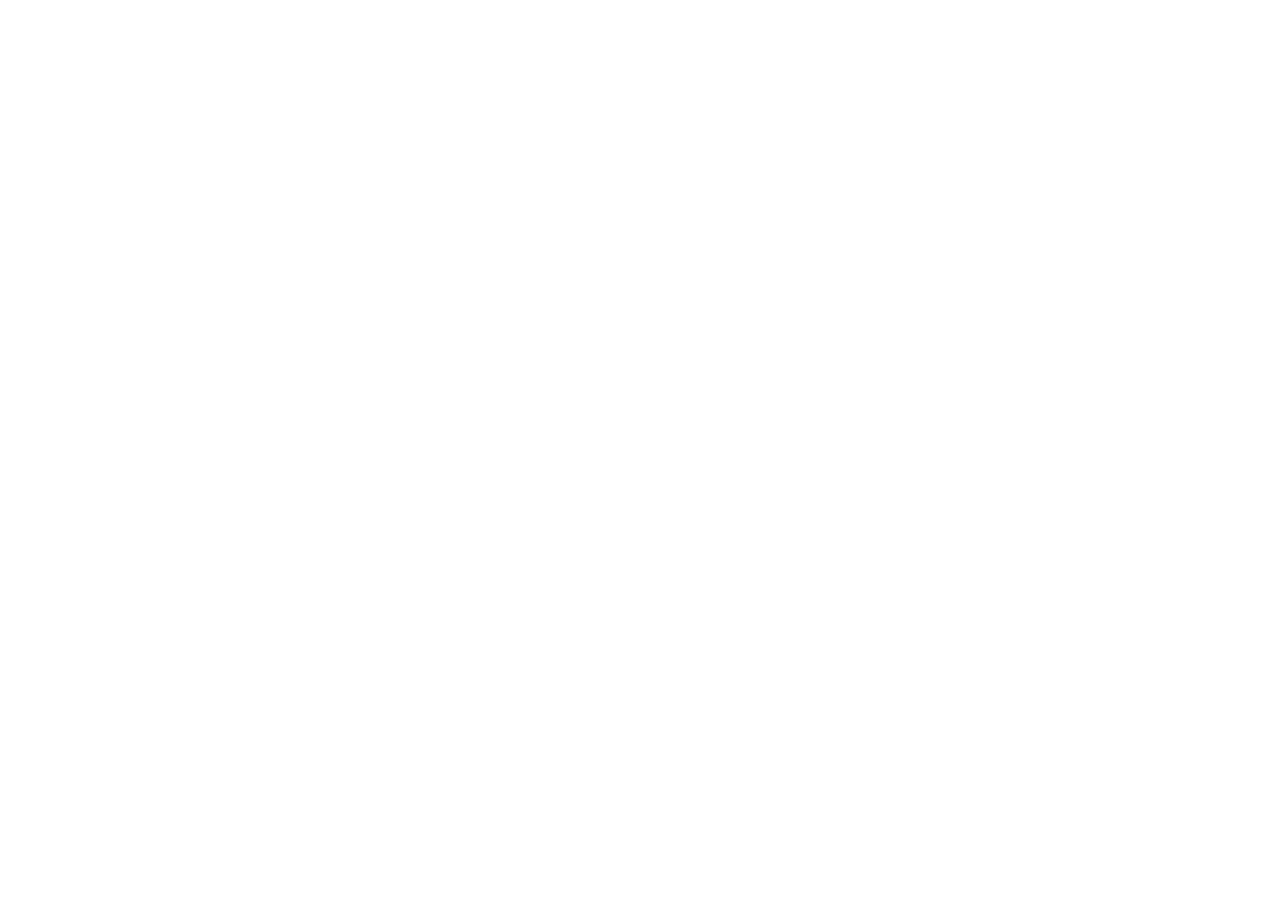
==== index.html @ b97220ab "add index.html and css files" ====
<!DOCTYPE HTML>
<html>
    <head>
        <title> My First WebPage </title>
    </head>

    <body>
        

        <div> 
            <nav>
    
            </nav>
    
            <main>
    
            </main>
        </div>
    </body>    
</html>
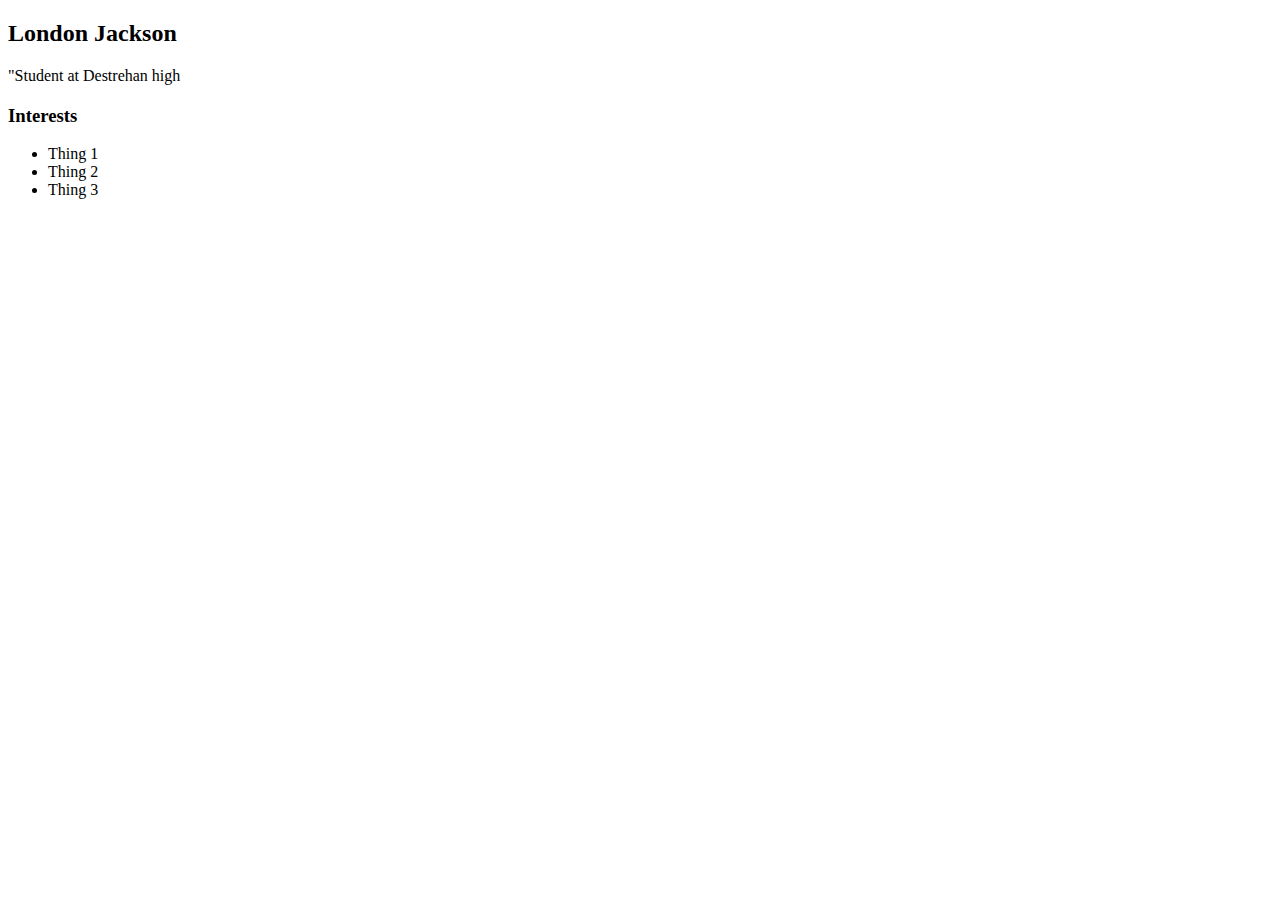
==== commit d95f470c: "add index.html and css files" ====
--- a/index.html
+++ b/index.html
@@ -5,16 +5,35 @@
     </head>
 
     <body>
-        
-
+        <!-- All content goes here -->
         <div> 
             <nav>
     
             </nav>
     
             <main>
-    
+              <!-- Sidebar section -->
+                <div>
+            
+                </div>
+          <h2> London Jackson </h2>
+          <p> "Student at Destrehan high</p>
+                <!-- Content section -->
+                <div>
+                    <div>
+                        <h2></h2>
+                        <p></p>
+                        <!-- Interests section -->
+                        <div>
+                            <h3>Interests</h3>
+                            <ul>
+                                <li>Thing 1</li>
+                                <li>Thing 2</li>
+                                <li>Thing 3</li>
+                            </ul>
+                        </div>
+                    </div>
+                </div>
             </main>
         </div>
-    </body>    
-</html>+    </body>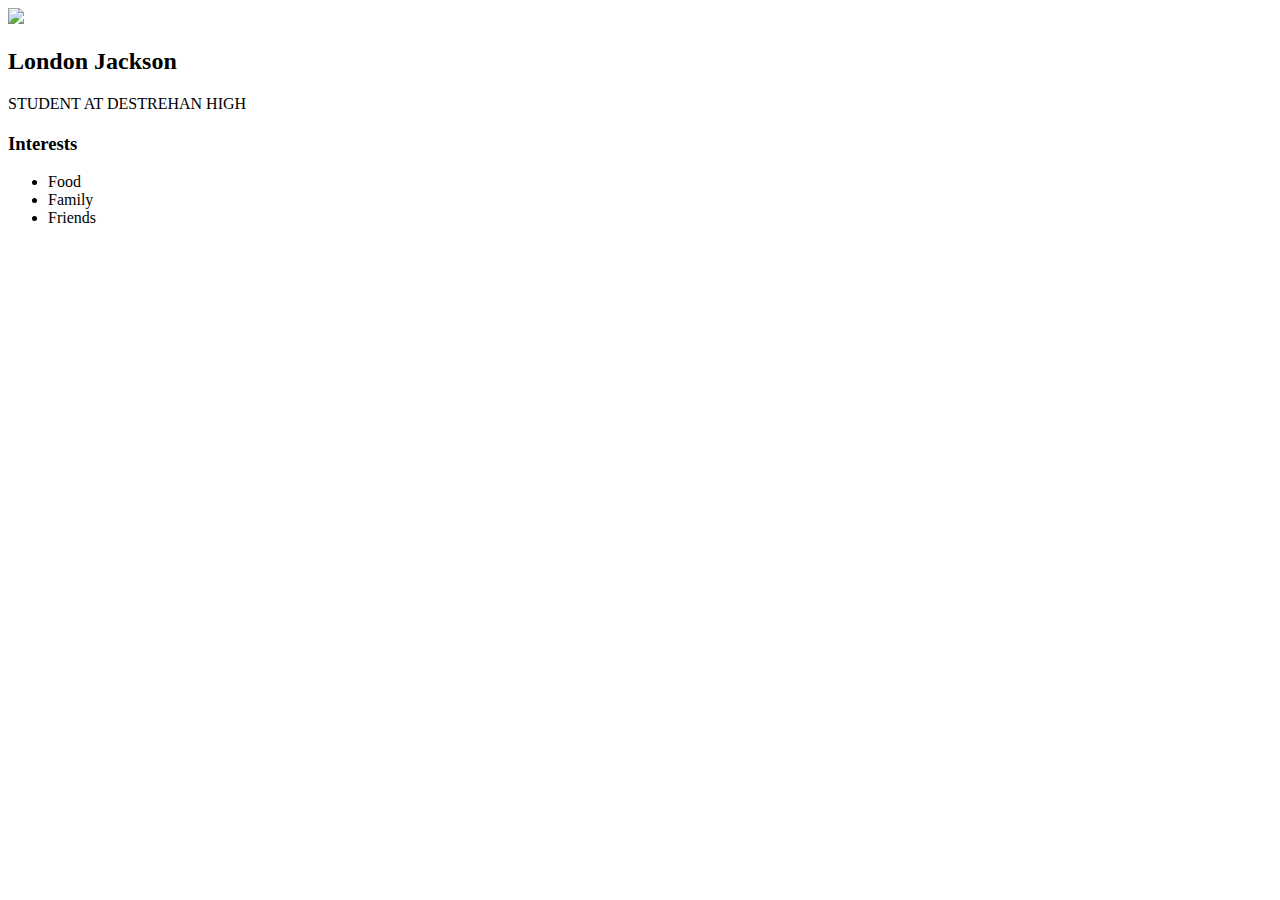
==== commit 00072d3e: "add index.html and css files" ====
--- a/index.html
+++ b/index.html
@@ -14,10 +14,13 @@
             <main>
               <!-- Sidebar section -->
                 <div>
-            
+            <!-- Sidebar section -->
+<div>
+    <img src=https://www.hometeamsonline.com/photos/baseball/DESTREHANWILDCATS/DHS.JPG>
+    </div>
                 </div>
           <h2> London Jackson </h2>
-          <p> "Student at Destrehan high</p>
+          <p> STUDENT AT DESTREHAN HIGH</p>
                 <!-- Content section -->
                 <div>
                     <div>
@@ -27,9 +30,9 @@
                         <div>
                             <h3>Interests</h3>
                             <ul>
-                                <li>Thing 1</li>
-                                <li>Thing 2</li>
-                                <li>Thing 3</li>
+                                <li>Food</li>
+                                <li>Family </li>
+                                <li>Friends</li>
                             </ul>
                         </div>
                     </div>
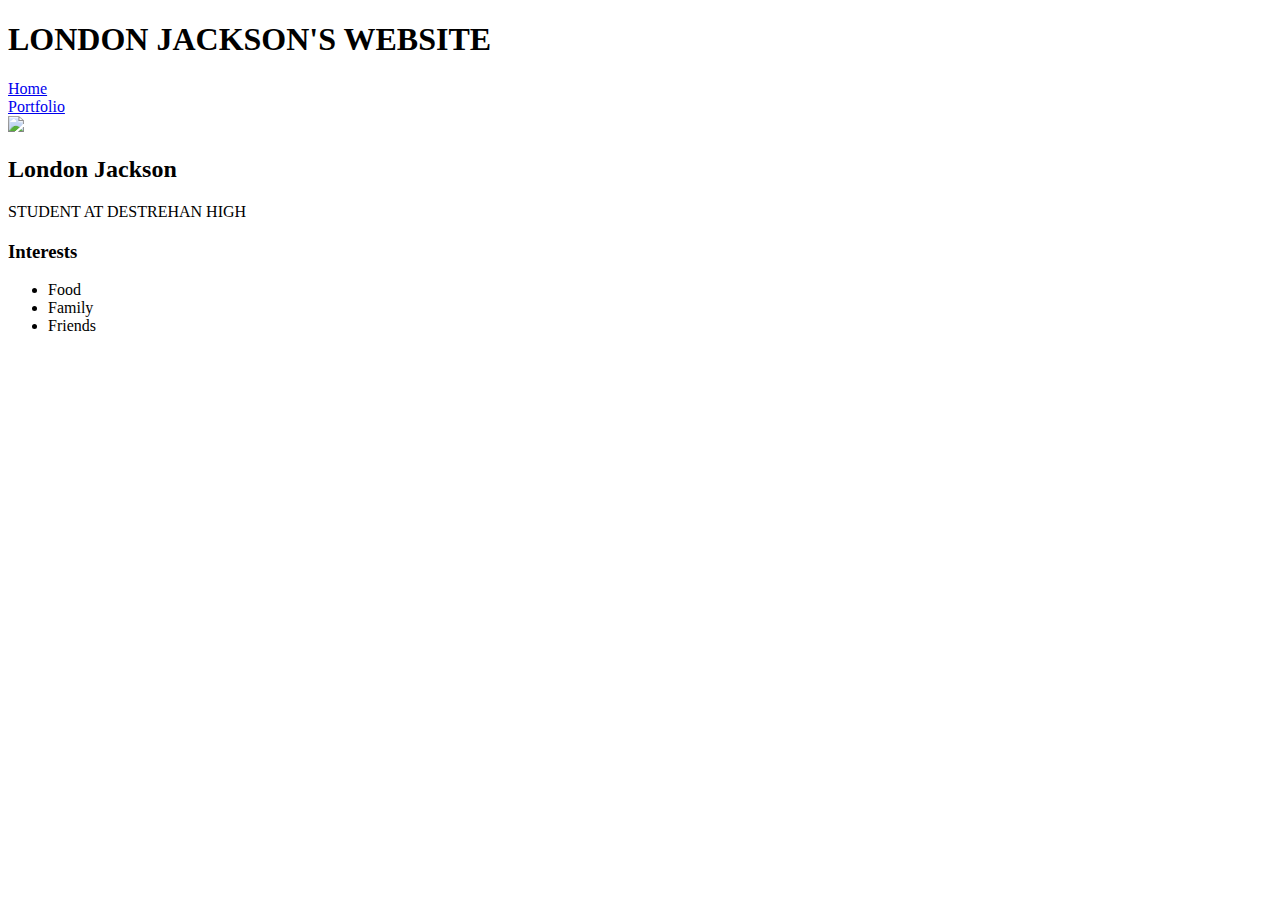
==== commit 9e085563: "add index.html and css files" ====
--- a/index.html
+++ b/index.html
@@ -8,7 +8,15 @@
         <!-- All content goes here -->
         <div> 
             <nav>
-    
+                <h1>LONDON JACKSON'S WEBSITE</h1>
+                <ul></ul>
+                    <li>
+                      <a href="index.html"> Home </a>
+                    </li>
+                    <li>
+                      <a href="portfolio.html"> Portfolio </a>
+                    </li>
+                </ul>
             </nav>
     
             <main>
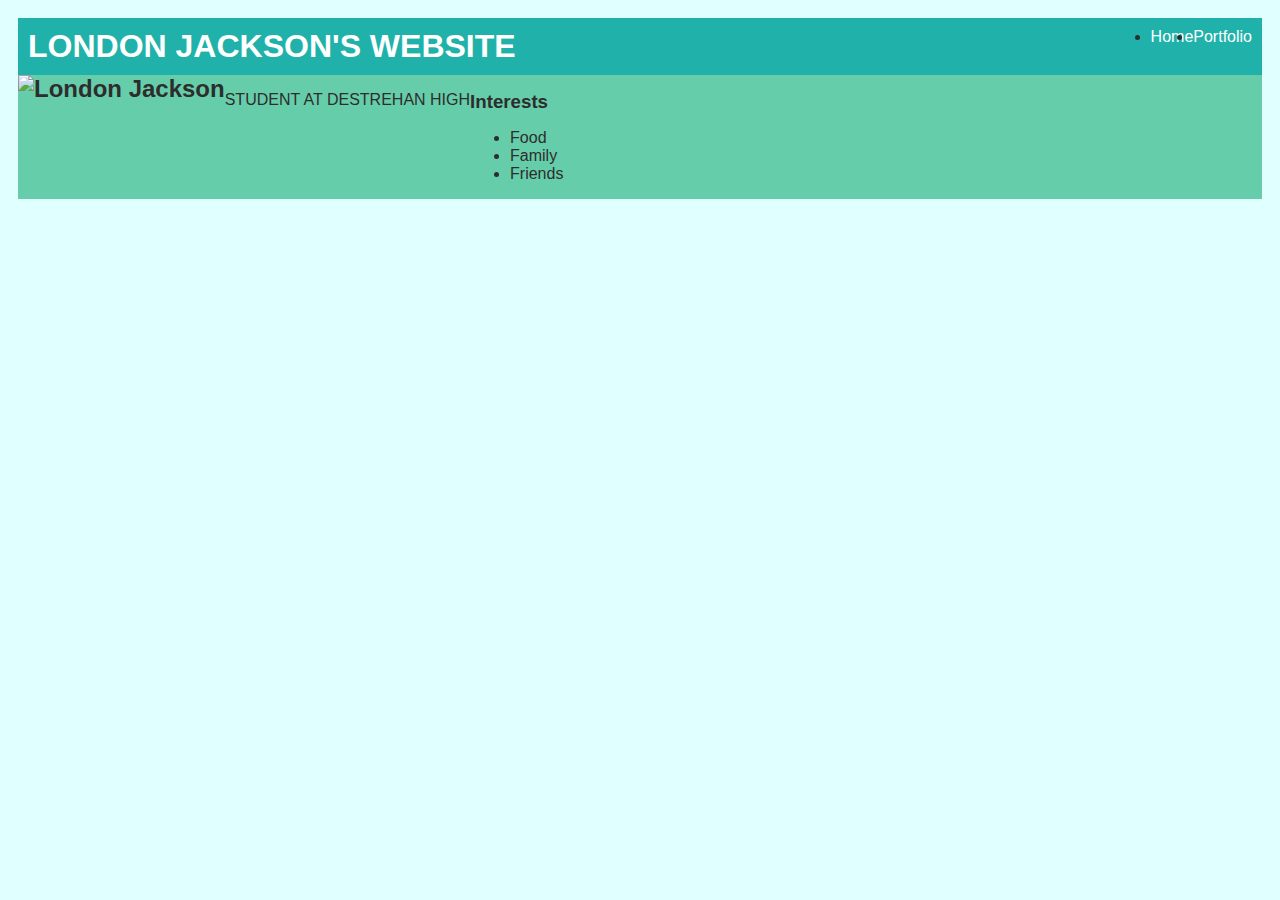
==== commit ef1d2fc8: "add index.html and css files" ====
--- a/index.html
+++ b/index.html
@@ -2,6 +2,7 @@
 <html>
     <head>
         <title> My First WebPage </title>
+        <link rel="stylesheet" href="style.css"
     </head>
 
     <body>
@@ -28,6 +29,7 @@
     </div>
                 </div>
           <h2> London Jackson </h2>
+          
           <p> STUDENT AT DESTREHAN HIGH</p>
                 <!-- Content section -->
                 <div>
--- a/style.css
+++ b/style.css
@@ -0,0 +1,62 @@
+body {
+    background: rgb(224,255,255);
+    color: rgb(45, 45, 45);
+    padding: 10px;
+    font-family: arial;
+}
+#all-contents {
+  max-width: 800px;
+    margin: auto;
+}
+
+/* navigation menu */
+nav {
+    background: rgb(32,178,170);
+   margin: 0 auto;
+    display: flex;
+    padding: 10px;
+}
+h1 {
+    display: flex;
+    align-items: center;
+    color: white;
+    flex: 1;
+    margin: 0;
+}
+#nav-ul {
+    list-style-image: none;
+}
+.nav-li {
+    display: inline-block;
+    padding: 0 10px;
+}
+a {
+    text-decoration: none;
+    color: #fff;
+}
+
+/* main container area beneath menu */
+main {
+    background: rgb(102,205,170);
+    display: flex;
+}
+.sidebar {
+    margin-right: 25px;
+    padding: 10px;
+}
+.sidebar-img {
+    width: 200px;
+}
+.content {
+    flex: 1;
+    padding: 15px
+}
+
+/* portfolio styles */
+#interests {
+    border: 4px silver ridge;
+    padding: 8px;
+}
+h2, h3 {
+    margin: 0px;
+}
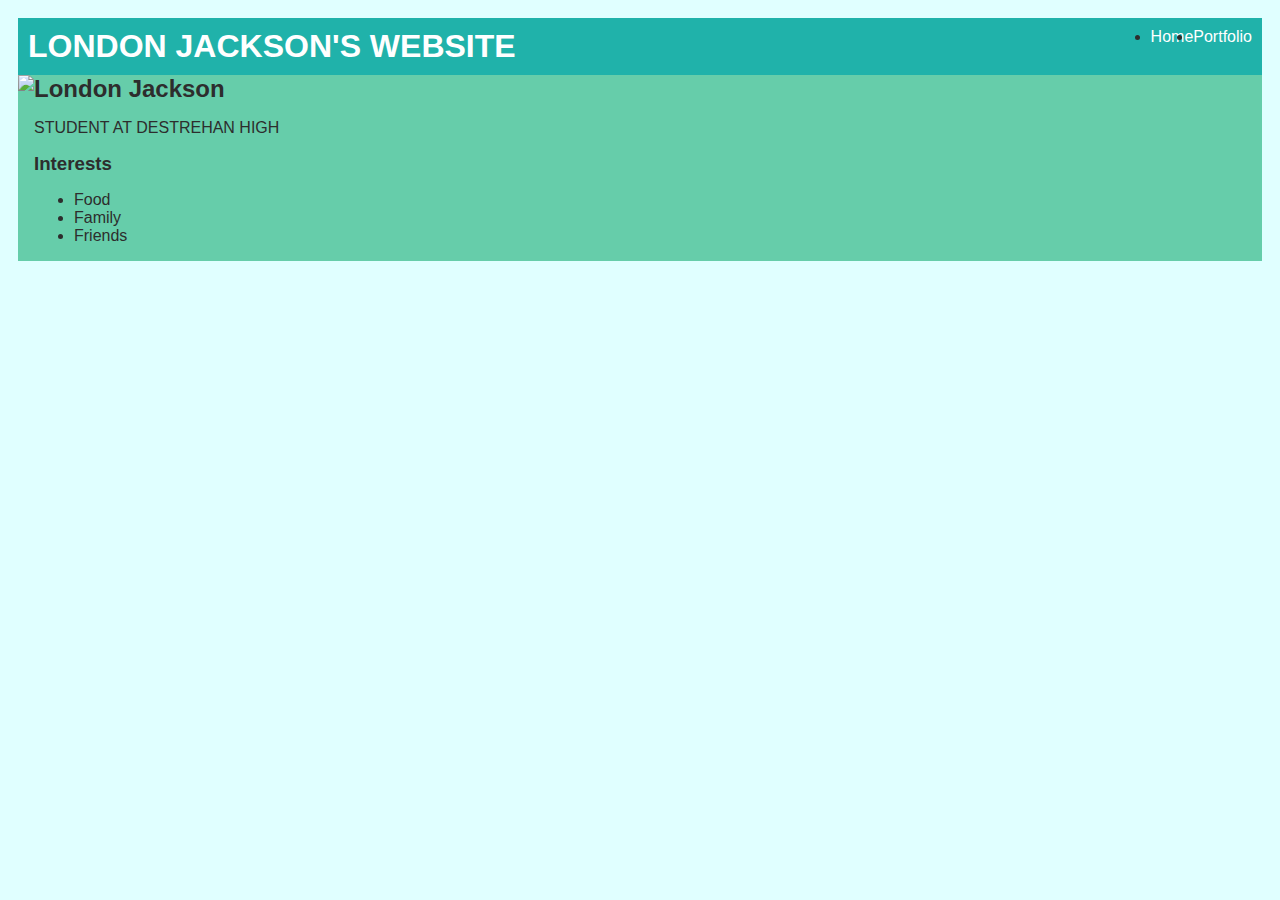
==== commit 22923109: "add index.html and css files" ====
--- a/index.html
+++ b/index.html
@@ -28,16 +28,15 @@
     <img src=https://www.hometeamsonline.com/photos/baseball/DESTREHANWILDCATS/DHS.JPG>
     </div>
                 </div>
-          <h2> London Jackson </h2>
           
-          <p> STUDENT AT DESTREHAN HIGH</p>
                 <!-- Content section -->
                 <div>
-                    <div>
-                        <h2></h2>
-                        <p></p>
+                <h2> London Jackson </h2>
+          
+                <p> STUDENT AT DESTREHAN HIGH</p>
+                        
                         <!-- Interests section -->
-                        <div>
+                        
                             <h3>Interests</h3>
                             <ul>
                                 <li>Food</li>
--- a/style.css
+++ b/style.css
@@ -60,3 +60,28 @@
 h2, h3 {
     margin: 0px;
 }
+         /* portfolio styles */
+         .content h1 {
+            color: black;
+        }
+
+        #portfolio {
+            list-style-type: none;
+            padding-left: 0;
+        }
+
+        #portfolio li {
+            background: #fff;
+            padding: 10px;
+            border-radius: 10px;
+            margin-bottom: 10px;
+        }
+
+        #portfolio li:hover {
+            background: #eee;
+        }
+
+        #portfolio a {
+            text-decoration: none;
+            color: #454545;
+        }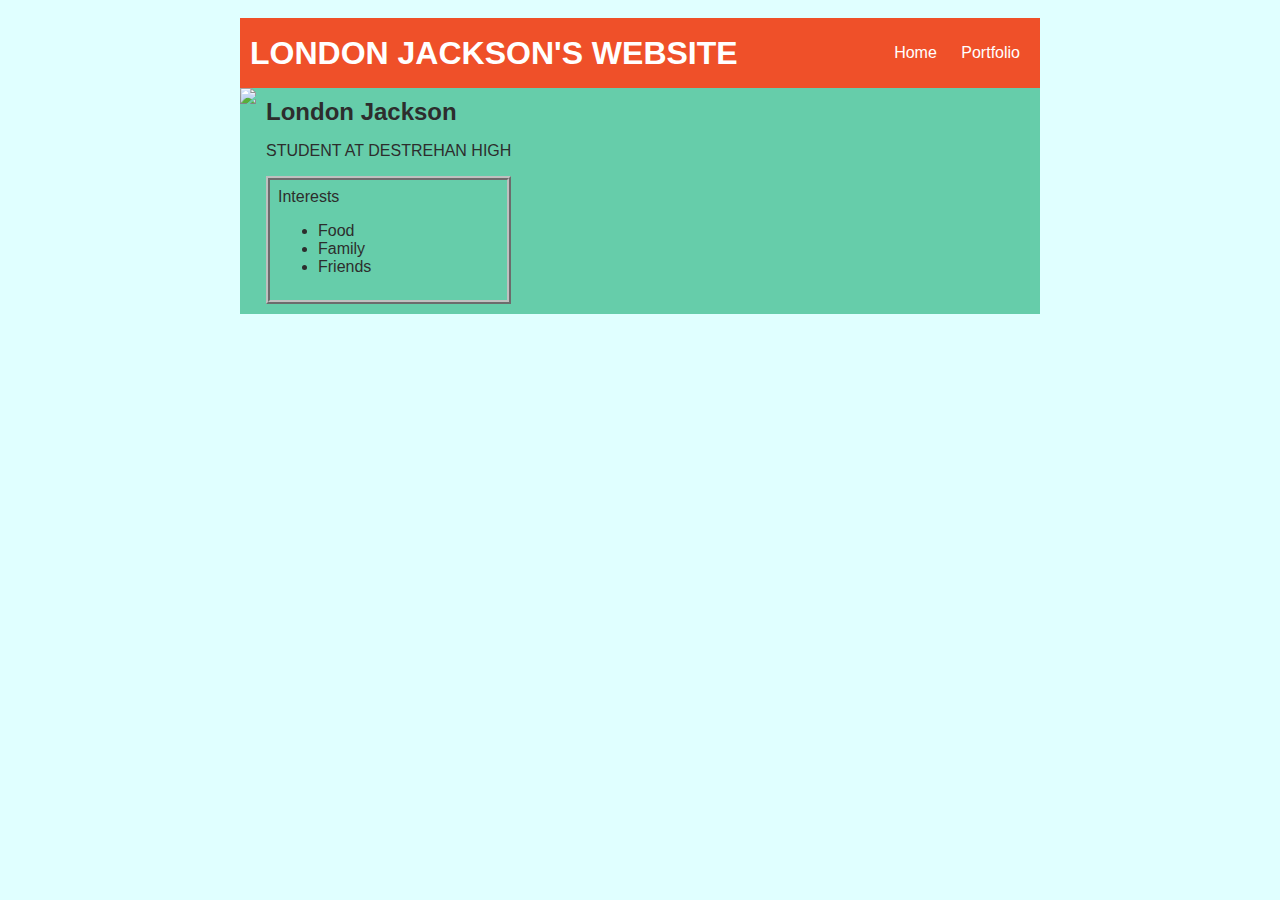
==== commit b9b23d9d: "add bouncing box" ====
--- a/index.html
+++ b/index.html
@@ -7,36 +7,33 @@
 
     <body>
         <!-- All content goes here -->
-        <div> 
+        <div id="all-contents"> 
             <nav>
                 <h1>LONDON JACKSON'S WEBSITE</h1>
-                <ul></ul>
-                    <li>
+                <ul id ="nav-ul">
+                    <li class ="nav-li">
                       <a href="index.html"> Home </a>
                     </li>
-                    <li>
+                    <li class ="nav-li">
                       <a href="portfolio.html"> Portfolio </a>
                     </li>
                 </ul>
             </nav>
     
             <main>
-              <!-- Sidebar section -->
-                <div>
             <!-- Sidebar section -->
-<div>
+    <div>
     <img src=https://www.hometeamsonline.com/photos/baseball/DESTREHANWILDCATS/DHS.JPG>
     </div>
-                </div>
           
                 <!-- Content section -->
-                <div>
+                <div class="sidebar">
                 <h2> London Jackson </h2>
           
                 <p> STUDENT AT DESTREHAN HIGH</p>
                         
                         <!-- Interests section -->
-                        
+                        <div id="interests"
                             <h3>Interests</h3>
                             <ul>
                                 <li>Food</li>
@@ -44,8 +41,8 @@
                                 <li>Friends</li>
                             </ul>
                         </div>
-                    </div>
                 </div>
             </main>
         </div>
-    </body>+    </body>
+</html>--- a/style.css
+++ b/style.css
@@ -13,6 +13,7 @@
 nav {
     background: rgb(32,178,170);
    margin: 0 auto;
+   margin-bottom: 20px;
     display: flex;
     padding: 10px;
 }
@@ -84,4 +85,10 @@
         #portfolio a {
             text-decoration: none;
             color: #454545;
+        } 
+        nav {
+            background: rgb(239, 80, 41);
+            margin: 0 auto;
+            display: flex;
+            padding: 10px;
         }